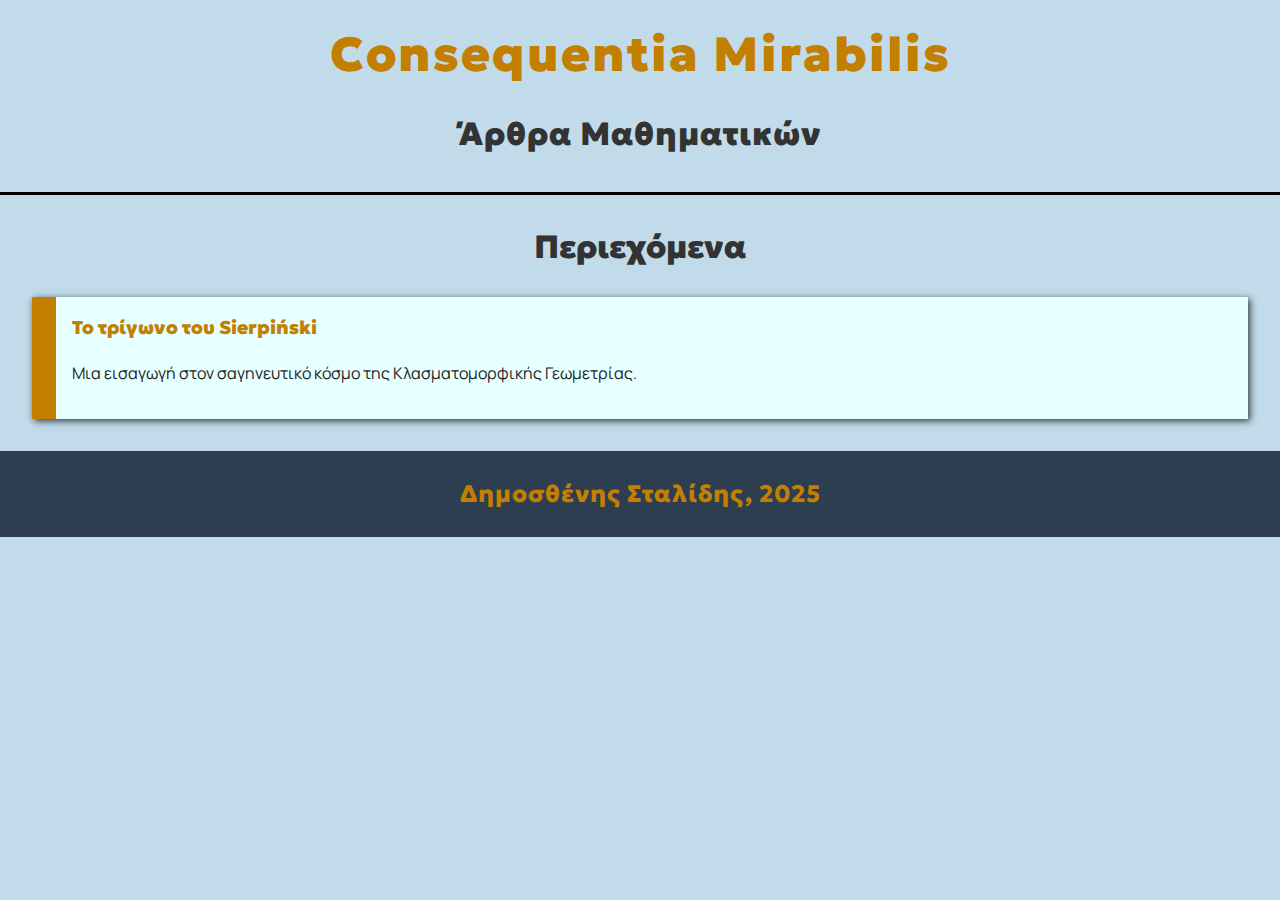
==== index.html @ c849b7e5 "Update index.html" ====
<!DOCTYPE html>
<html lang="el">
<head>
  <meta charset="UTF-8">
  <meta name="viewport" content="width=device-width, initial-scale=1.0">
  <title>Consequentia Mirabilis</title>

  <link rel="preconnect" href="https://fonts.googleapis.com">
  <link rel="preconnect" href="https://fonts.gstatic.com" crossorigin>
  <link href="https://fonts.googleapis.com/css2?family=Geologica:wght@100..900&display=swap" rel="stylesheet">
  <link href="https://fonts.googleapis.com/css2?family=Manrope:wght@200..800&display=swap" rel="stylesheet">



</head>

<style>

  html {
    --fontcolor: rgb(195, 127, 0);
    --backgroundcolor: #c1dbea
  }

  body {
  font-family: "Manrope", "Geologica", sans-serif;
  margin: 0;
  padding: 0;
  line-height: 1.6;
  background-color: var(--backgroundcolor);
  color: #333;
  height: 100%;
  display: flex;
  flex-direction: column;
  align-content: space-between;
  }

  .hero {
  padding: 1rem 2rem;
  text-align: center;
  border-bottom: 3px solid black
  }

  .hero h1 {
  font-family: "Geologica", sans-serif;
  margin: 0;
  font-size: 3rem;
  font-size: clamp(1.5rem, 0.6rem + 4.8vw, 3rem);
  font-weight: 900;
  letter-spacing: 2px;
  color: var(--fontcolor);
  }

  .hero p {
  margin: 1rem;
  font-family: "Geologica", sans-serif;
  letter-spacing: 1px;
  font-size: clamp(1rem, 0.4rem + 3.2vw, 2rem);
  font-weight: 900;
  }

  .articles-section {
  padding: 0rem 2rem;
  flex-grow: 2;
  }

  .articles-section h2 {
  font-family: "Geologica", sans-serif;
  font-weight: 900;
  text-align: center;
  margin-bottom: 1.5rem;
  font-size: clamp(1rem, 0.4rem + 3.2vw, 2rem);
  }

  .articles {
  display: grid;
  grid-template-columns: repeat(auto-fit, minmax(200px, 1fr));
  gap: 3rem;
  }

  .card {
  background: rgb(230, 255, 255);
  padding: 1rem;
  box-shadow: 2px 2px 7px 0px rgba(0,0,0,0.75);
  border-left: clamp(0.125rem, -0.7rem + 4.4vw, 1.5rem) solid var(--fontcolor);
  }

  .card h3 {
  font-family: "Geologica", sans-serif;
  font-weight: 900;
  margin-top: 0;
  color: var(--fontcolor);
  }

  .card p {
  color: #202020;
  }

  .card:hover {
  cursor: pointer;
  background-color: #2c3e50;
  animation: rotation 0.3s;
  }

  .card:hover p {
  color: white;
  }

  @keyframes rotation {
  0% {transform: rotate(0deg);}
  25% {transform: rotate(-1deg);}
  50% {transform: rotate(0deg);}
  75% {transform: rotate(1deg);}
  100% {transform: rotate(0deg);}
  }

  footer {
  font-family: "Geologica", sans-serif;
  font-weight: 800;
  width: 100%;
  text-align: center;
  background: #2c3e50;
  color: var(--fontcolor);
  font-size: clamp(0.8rem, 0.38rem + 2.24vw, 1.5rem);
  margin-top: 2rem;
  letter-spacing: 1px;
  }

</style>

<body>

  <main>
    <section id="home" class="hero">
      <h1>Consequentia Mirabilis</h1>
      <p>Άρθρα Μαθηματικών</p>
    </section>

    <section id="articles" class="articles-section">
      <h2>Περιεχόμενα</h2>

      <div class="articles">
        <article class="card" data-url="/content/sierpinski-triangle/sierpinski.html" onclick="goToURL(this)">
          <h3>Το τρίγωνο του Sierpiński</h3>
          <p>Μια εισαγωγή στον σαγηνευτικό κόσμο της Κλασματομορφικής Γεωμετρίας.</p>
        </article>

        <!-- <article class="card">
          <h3>Number Theory Basics</h3>
          <p>An introduction to the captivating world of number theory.</p>
        </article>

        <article class="card">
          <h3>Calculus in Real Life</h3>
          <p>Discover how calculus is applied in everyday problems.</p>
        </article> -->

      </div>

    </section>
  </main>
  <footer>
    <p>Δημοσθένης Σταλίδης, 2025</p>
  </footer>
</body>

<script>
  function goToURL(el) {
    let url = el.dataset.url;
    window.open(url, '_blank').focus();
  }

</script>
</html>
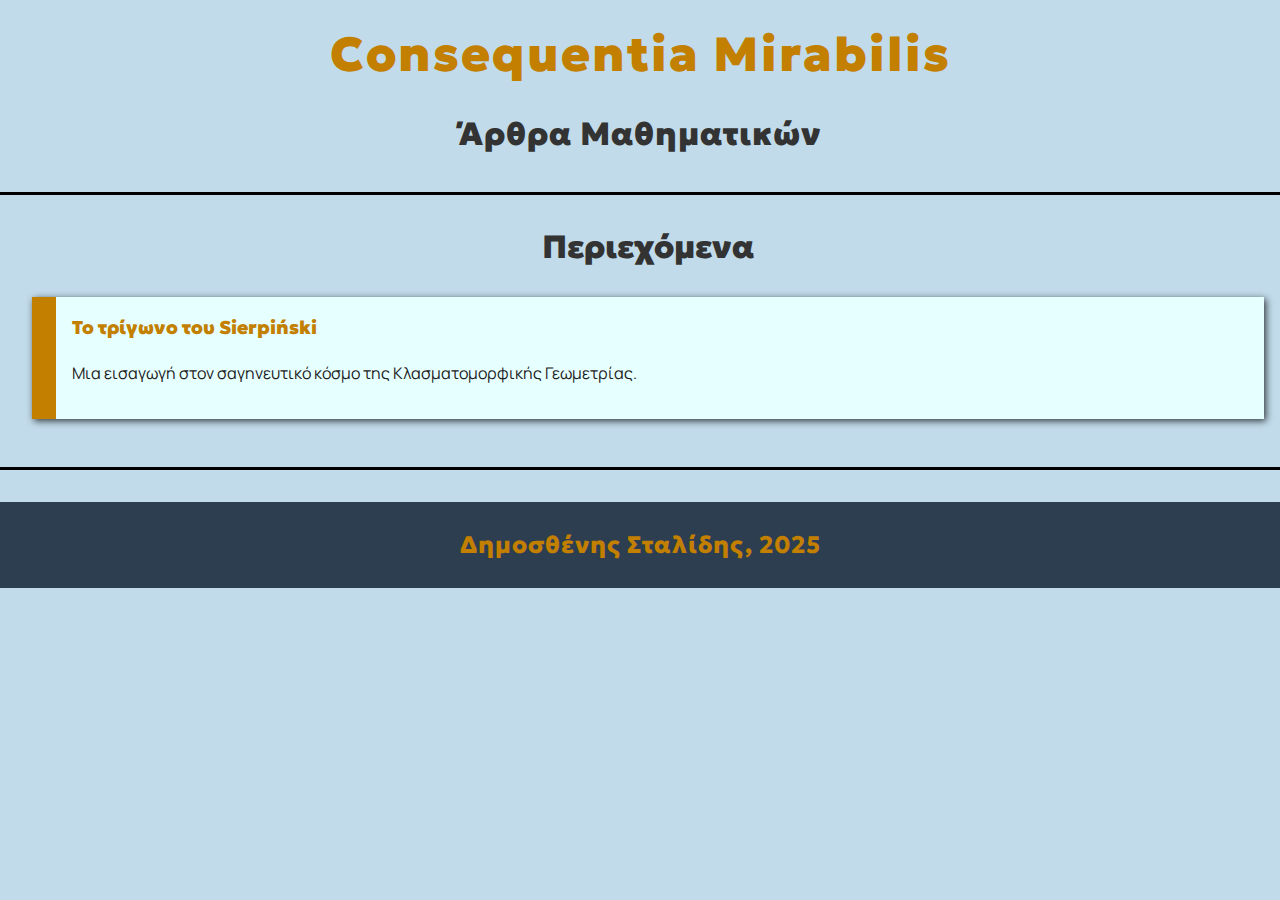
==== commit d533cd8d: "Update index.html" ====
--- a/index.html
+++ b/index.html
@@ -22,107 +22,108 @@
   }
 
   body {
-  font-family: "Manrope", "Geologica", sans-serif;
-  margin: 0;
-  padding: 0;
-  line-height: 1.6;
-  background-color: var(--backgroundcolor);
-  color: #333;
-  height: 100%;
-  display: flex;
-  flex-direction: column;
-  align-content: space-between;
+    font-family: "Manrope", "Geologica", sans-serif;
+    margin: 0;
+    padding: 0;
+    line-height: 1.6;
+    background-color: var(--backgroundcolor);
+    color: #333;
+    height: 100%;
+    display: flex;
+    flex-direction: column;
+    align-content: space-between;
   }
 
   .hero {
-  padding: 1rem 2rem;
-  text-align: center;
-  border-bottom: 3px solid black
+    padding: 1rem 2rem;
+    text-align: center;
+    border-bottom: 3px solid black;
   }
 
   .hero h1 {
-  font-family: "Geologica", sans-serif;
-  margin: 0;
-  font-size: 3rem;
-  font-size: clamp(1.5rem, 0.6rem + 4.8vw, 3rem);
-  font-weight: 900;
-  letter-spacing: 2px;
-  color: var(--fontcolor);
+    font-family: "Geologica", sans-serif;
+    margin: 0;
+    font-size: 3rem;
+    font-size: clamp(1.5rem, 0.6rem + 4.8vw, 3rem);
+    font-weight: 900;
+    letter-spacing: 2px;
+    color: var(--fontcolor);
   }
 
   .hero p {
-  margin: 1rem;
-  font-family: "Geologica", sans-serif;
-  letter-spacing: 1px;
-  font-size: clamp(1rem, 0.4rem + 3.2vw, 2rem);
-  font-weight: 900;
+    margin: 1rem;
+    font-family: "Geologica", sans-serif;
+    letter-spacing: 1px;
+    font-size: clamp(1rem, 0.4rem + 3.2vw, 2rem);
+    font-weight: 900;
   }
 
   .articles-section {
-  padding: 0rem 2rem;
-  flex-grow: 2;
+    padding: 0rem 1rem 3rem 2rem;
+    /* flex-grow: 2; */
+    border-bottom: 3px solid black
   }
 
   .articles-section h2 {
-  font-family: "Geologica", sans-serif;
-  font-weight: 900;
-  text-align: center;
-  margin-bottom: 1.5rem;
-  font-size: clamp(1rem, 0.4rem + 3.2vw, 2rem);
+    font-family: "Geologica", sans-serif;
+    font-weight: 900;
+    text-align: center;
+    margin-bottom: 1.5rem;
+    font-size: clamp(1rem, 0.4rem + 3.2vw, 2rem);
   }
 
   .articles {
-  display: grid;
-  grid-template-columns: repeat(auto-fit, minmax(200px, 1fr));
-  gap: 3rem;
+    display: grid;
+    grid-template-columns: repeat(auto-fit, minmax(400px, 1fr));
+    gap: 3rem;
   }
 
   .card {
-  background: rgb(230, 255, 255);
-  padding: 1rem;
-  box-shadow: 2px 2px 7px 0px rgba(0,0,0,0.75);
-  border-left: clamp(0.125rem, -0.7rem + 4.4vw, 1.5rem) solid var(--fontcolor);
+    background: rgb(230, 255, 255);
+    padding: 1rem;
+    box-shadow: 2px 2px 7px 0px rgba(0,0,0,0.75);
+    border-left: clamp(0.125rem, -0.7rem + 4.4vw, 1.5rem) solid var(--fontcolor);
   }
 
   .card h3 {
-  font-family: "Geologica", sans-serif;
-  font-weight: 900;
-  margin-top: 0;
-  color: var(--fontcolor);
+    font-family: "Geologica", sans-serif;
+    font-weight: 900;
+    margin-top: 0;
+    color: var(--fontcolor);
   }
 
   .card p {
-  color: #202020;
+    color: #202020;
   }
 
   .card:hover {
-  cursor: pointer;
-  background-color: #2c3e50;
-  animation: rotation 0.3s;
+    cursor: pointer;
+    background-color: #2c3e50;
+    animation: rotation 0.3s;
   }
 
   .card:hover p {
-  color: white;
+    color: white;
   }
 
   @keyframes rotation {
-  0% {transform: rotate(0deg);}
-  25% {transform: rotate(-1deg);}
-  50% {transform: rotate(0deg);}
-  75% {transform: rotate(1deg);}
-  100% {transform: rotate(0deg);}
+    0% {transform: rotate(0deg);}
+    25% {transform: rotate(-1deg);}
+    50% {transform: rotate(0deg);}
+    75% {transform: rotate(1deg);}
+    100% {transform: rotate(0deg);}
   }
 
   footer {
-  font-family: "Geologica", sans-serif;
-  font-weight: 800;
-  width: 100%;
-  text-align: center;
-  background: #2c3e50;
-  color: var(--fontcolor);
-  font-size: clamp(0.8rem, 0.38rem + 2.24vw, 1.5rem);
-  margin-top: 2rem;
-  letter-spacing: 1px;
+    font-family: "Geologica", sans-serif;
+    font-weight: 800;
+    width: 100%;
+    text-align: center;
+    background: #2c3e50;
+    color: var(--fontcolor);
+    font-size: clamp(0.8rem, 0.38rem + 2.24vw, 1.5rem);
+    margin-top: 2rem;
+    letter-spacing: 1px;
   }
 
 </style>
@@ -139,21 +140,10 @@
       <h2>Περιεχόμενα</h2>
 
       <div class="articles">
-        <article class="card" data-url="/content/sierpinski-triangle/sierpinski.html" onclick="goToURL(this)">
+        <article class="card" data-url="./content/sierpinski-triangle/sierpinski.html" onclick="goToURL(this)">
           <h3>Το τρίγωνο του Sierpiński</h3>
           <p>Μια εισαγωγή στον σαγηνευτικό κόσμο της Κλασματομορφικής Γεωμετρίας.</p>
         </article>
-
-        <!-- <article class="card">
-          <h3>Number Theory Basics</h3>
-          <p>An introduction to the captivating world of number theory.</p>
-        </article>
-
-        <article class="card">
-          <h3>Calculus in Real Life</h3>
-          <p>Discover how calculus is applied in everyday problems.</p>
-        </article> -->
-
       </div>
 
     </section>
